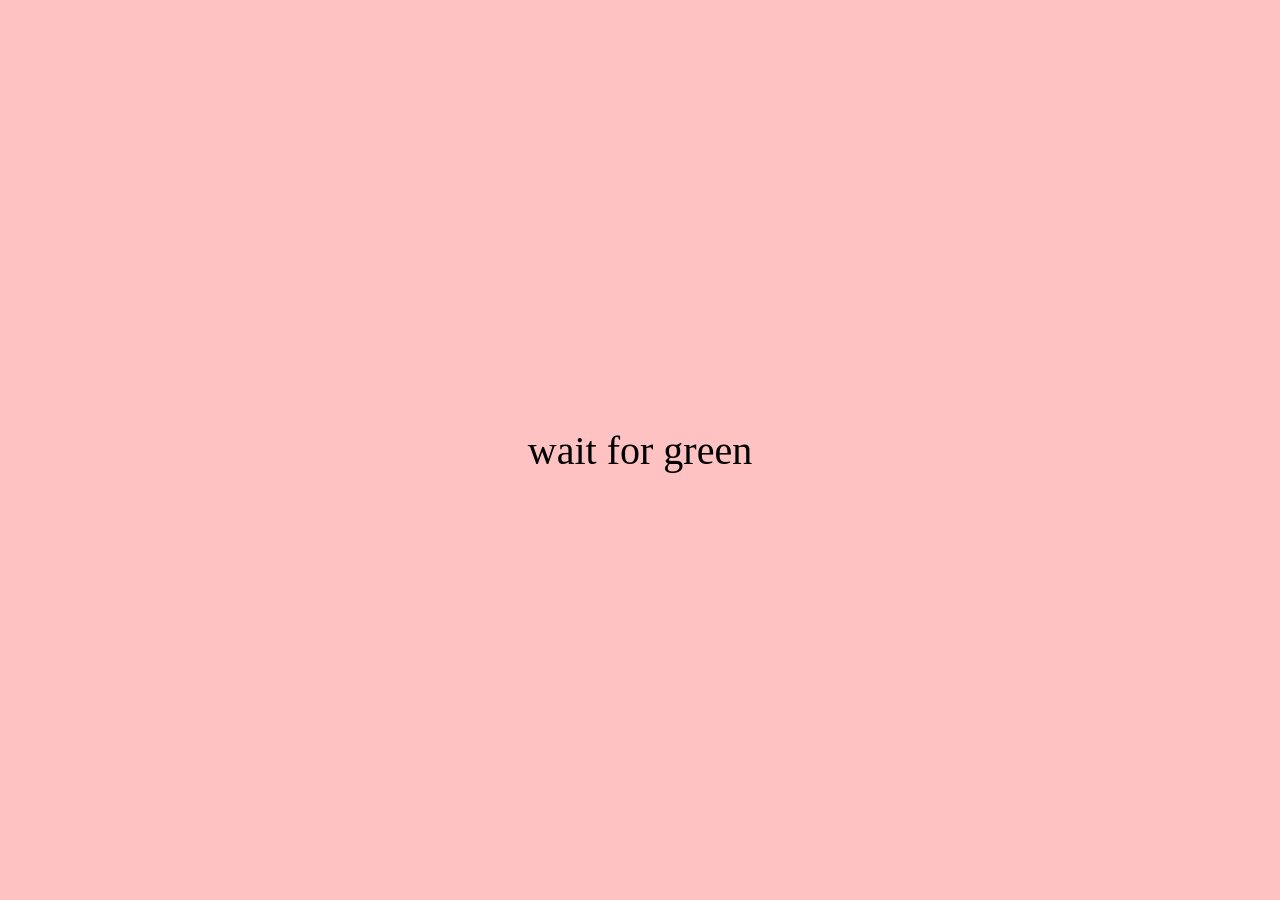
==== 3 tasks/reacttime.html @ f66c9c7f "adasdasdasd" ====
<!DOCTYPE html>
<html lang="en">
  <head>
    <meta charset="UTF-8" />
    <meta name="viewport" content="width=device-width, initial-scale=1.0" />
    <title>Document</title>
    <link rel="stylesheet" href="reacttime.css" />
  </head>
  <body>
    <div class="container">wait for green</div>
    <script src="reacttime.js"></script>
  </body>
</html>
---- 3 tasks/reacttime.css ----
* {
  box-sizing: border-box;
  margin: 0;
}

body {
  width: 100vw;
  height: 100vh;
}

.container {
  width: 100%;
  height: 100%;
  background-color: #ffc2c2;
  display: flex;
  justify-content: center;
  align-items: center;
  font-size: 40px;
}
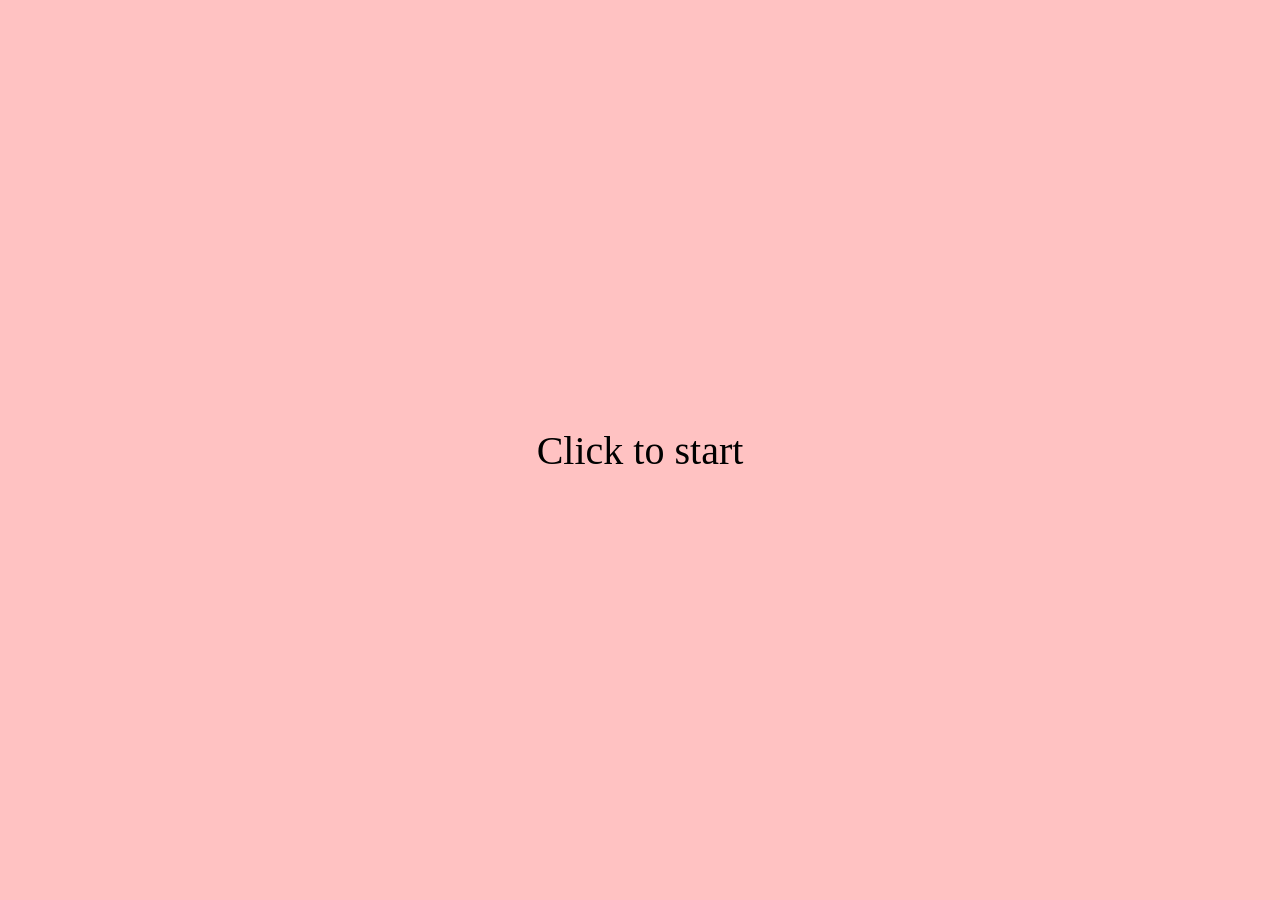
==== commit 55d179af: "aaaaaa" ====
--- a/3 tasks/reacttime.html
+++ b/3 tasks/reacttime.html
@@ -7,7 +7,7 @@
     <link rel="stylesheet" href="reacttime.css" />
   </head>
   <body>
-    <div class="container">wait for green</div>
+    <div class="container">Click to start</div>
     <script src="reacttime.js"></script>
   </body>
 </html>
